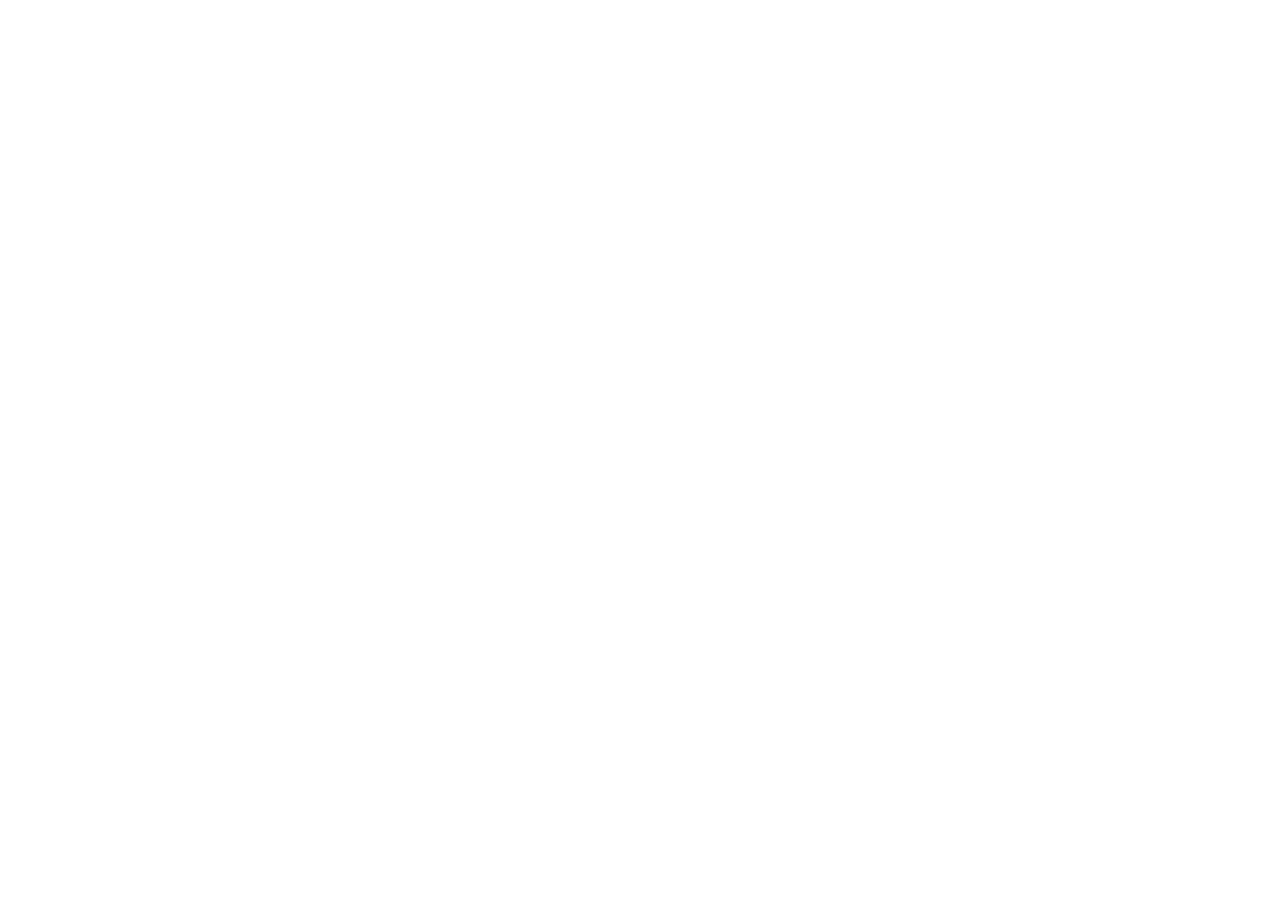
==== contact.html @ b8ba9860 "Added three html page" ====
<!DOCTYPE html>
<html lang="en">
<head>
    <meta charset="UTF-8">
    <meta name="viewport" content="width=device-width, initial-scale=1.0">
    <link rel="stylesheet" href="Main.css">
    <script src="Main.js"></script>
    <title>Contact</title>
</head>
<body>
    
</body>
</html>
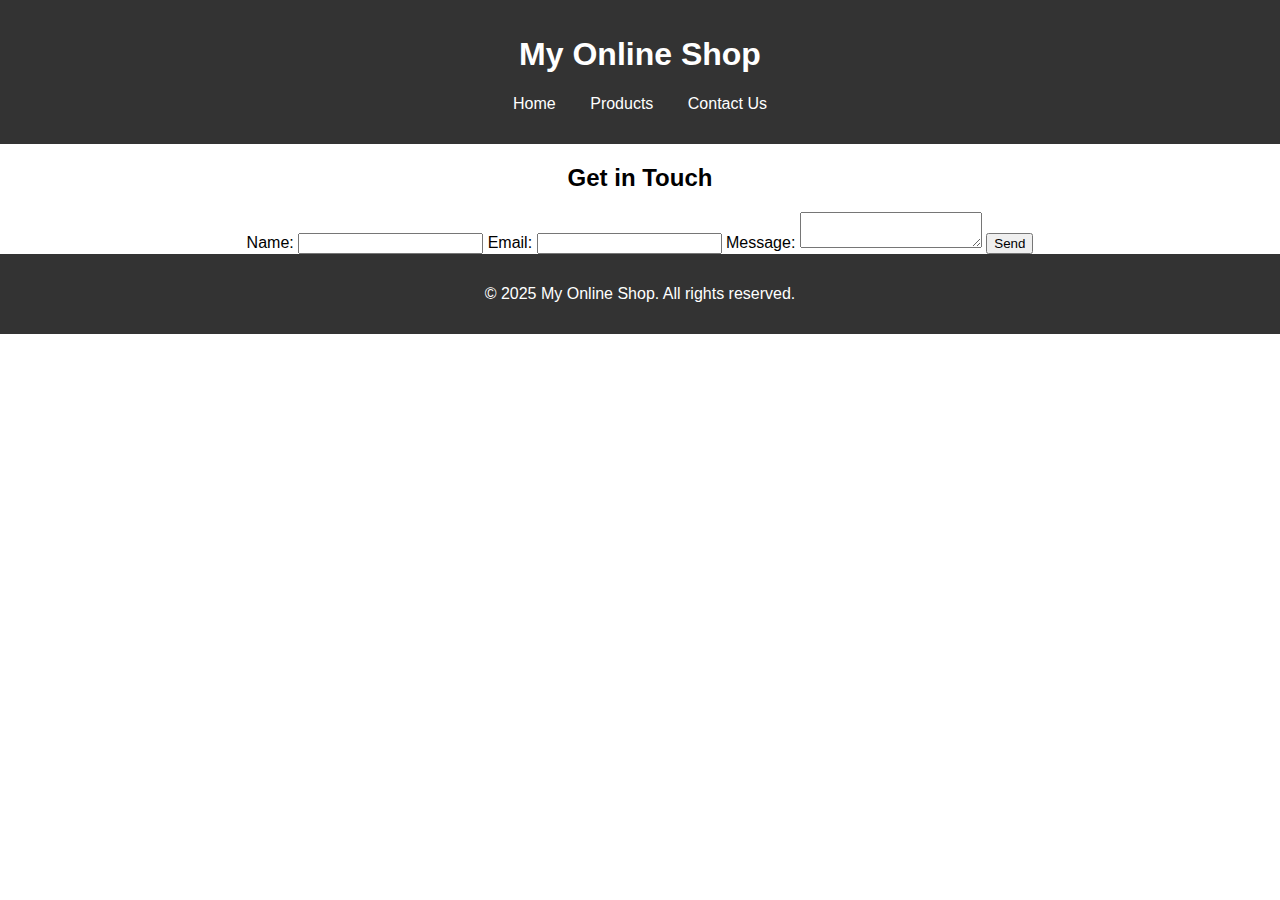
==== commit f5082965: "design body, product & Navbar" ====
--- a/contact.html
+++ b/contact.html
@@ -8,6 +8,34 @@
     <title>Contact</title>
 </head>
 <body>
+    <!-- Name: M.M. Sajjatul Islam , ID:2222208-->
+    <header>
+        <h1>My Online Shop</h1>
+        <nav>
+            <ul>
+                <li><a href="Index.html">Home</a></li>
+                <li><a href="product.html">Products</a></li>
+                <li><a href="contact.html">Contact Us</a></li>
+            </ul>
+        </nav>
+     </header>
+
+     <main class="contact">
+        <h2>Get in Touch</h2>
+        <form>
+            <label>Name:</label>
+            <input type="text" id="name" required>
+            <label>Email:</label>
+            <input type="email" id="email" required>
+            <label>Message:</label>
+            <textarea id="message" required></textarea>
+            <button type="submit">Send</button>
+        </form>
+    </main>
+
+    <footer>
+        <p>&copy; 2025 My Online Shop. All rights reserved.</p>
+    </footer>
     
 </body>
 </html>--- a/Main.css
+++ b/Main.css
@@ -0,0 +1,46 @@
+body {
+    font-family: Arial, sans-serif;
+    margin: 0;
+    padding: 0;
+    text-align: center;
+}
+
+header, footer {
+    background-color: #333;
+    color: white;
+    text-align: center;
+    padding: 15px;
+}
+
+nav ul {
+    list-style: none;
+    padding: 0;
+}
+
+nav ul li {
+    display: inline;
+    margin: 0 15px;
+}
+
+nav ul li a {
+    color: white;
+    text-decoration: none;
+}
+
+nav ul li a:hover {
+    color: yellow;
+}
+
+.container {
+    display: flex;
+    justify-content: space-around;
+    align-items: center;
+    padding: 50px;
+}
+
+.allproduct {
+    display: grid;
+    grid-template-columns: repeat(2, 1fr);
+    gap: 20px;
+    padding: 50px;
+}
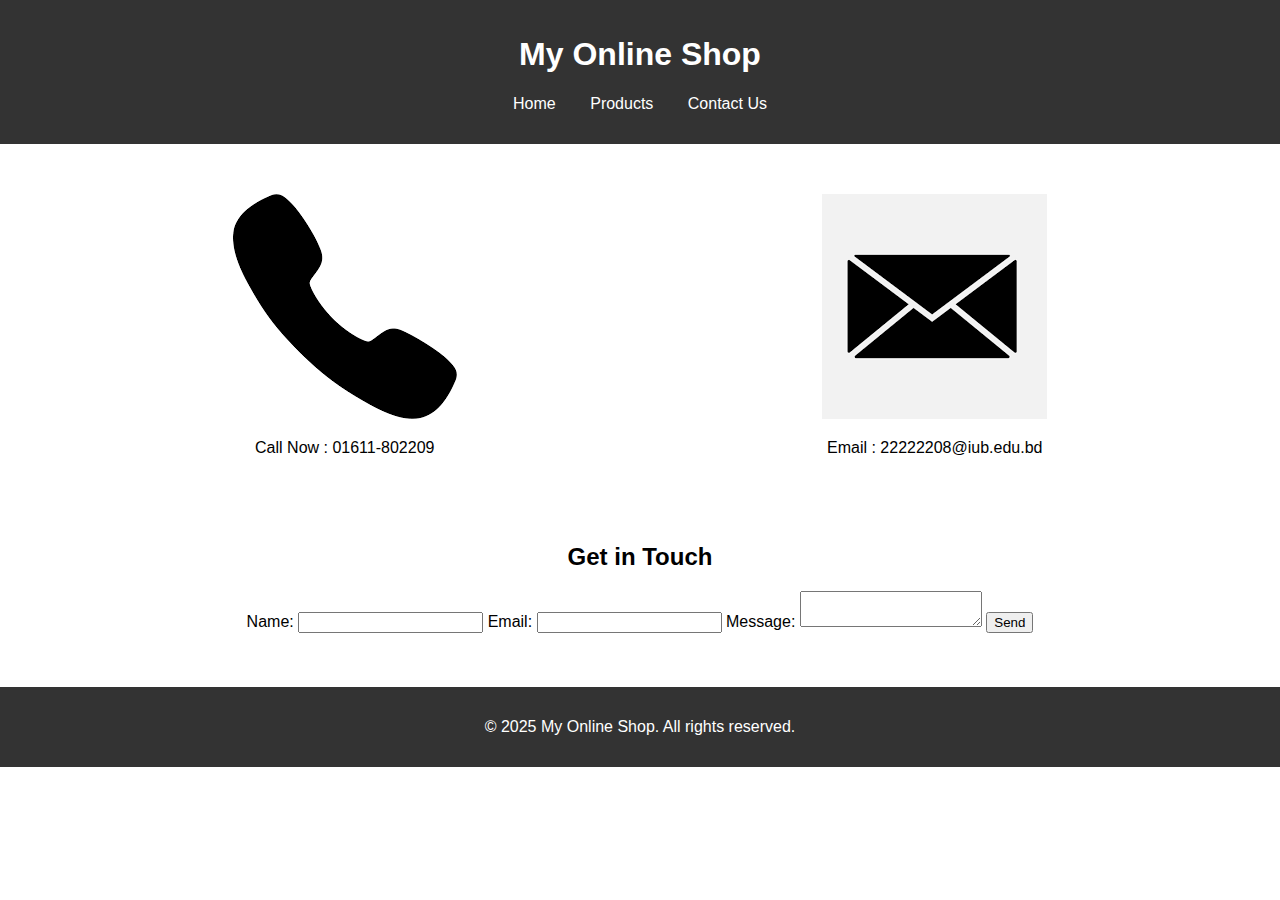
==== commit 05a44195: "Update contact" ====
--- a/contact.html
+++ b/contact.html
@@ -21,6 +21,16 @@
      </header>
 
      <main class="contact">
+        <div class="container">
+            <div class="net">
+                <img src="call.png" alt="call">
+                <p>Call Now : 01611-802209</p>
+            </div>
+            <div class="net">
+                <img src="mail.png" alt="mail">
+                <p>Email : 22222208@iub.edu.bd</p>
+            </div>
+        </div>
         <h2>Get in Touch</h2>
         <form>
             <label>Name:</label>
@@ -32,6 +42,7 @@
             <button type="submit">Send</button>
         </form>
     </main>
+    <br><br><br>
 
     <footer>
         <p>&copy; 2025 My Online Shop. All rights reserved.</p>
--- a/Main.css
+++ b/Main.css
@@ -44,3 +44,52 @@
     gap: 20px;
     padding: 50px;
 }
+
+#button{
+    background: #e67e22;
+    color: white;
+    padding: 10px 20px;
+    border: none;
+    cursor: pointer;
+    font-size: 1em;
+    border-radius: 5px;
+    transition: background 0.3s;
+}
+
+.button{
+    background: #0dd24e;
+    color: rgb(255, 255, 255);
+    padding: 10px 20px;
+    border: none;
+    cursor: pointer;
+    font-size: 1em;
+    border-radius: 5px;
+    transition: background 0.3s;
+}
+
+.contain{
+    background-color: white;
+    width: 350px;
+    border-radius: 10px;
+    padding: 20px;
+}
+
+.payment{
+    margin-top: 15px;
+}
+
+.option:hover{
+    background-color: #f1f1f1;
+    cursor: pointer;
+    border: black;
+    background-position: 0%;
+}
+
+.option img{
+    max-width: 100px;
+    height: auto;
+}
+
+.option{
+    border-radius: 10%;
+}